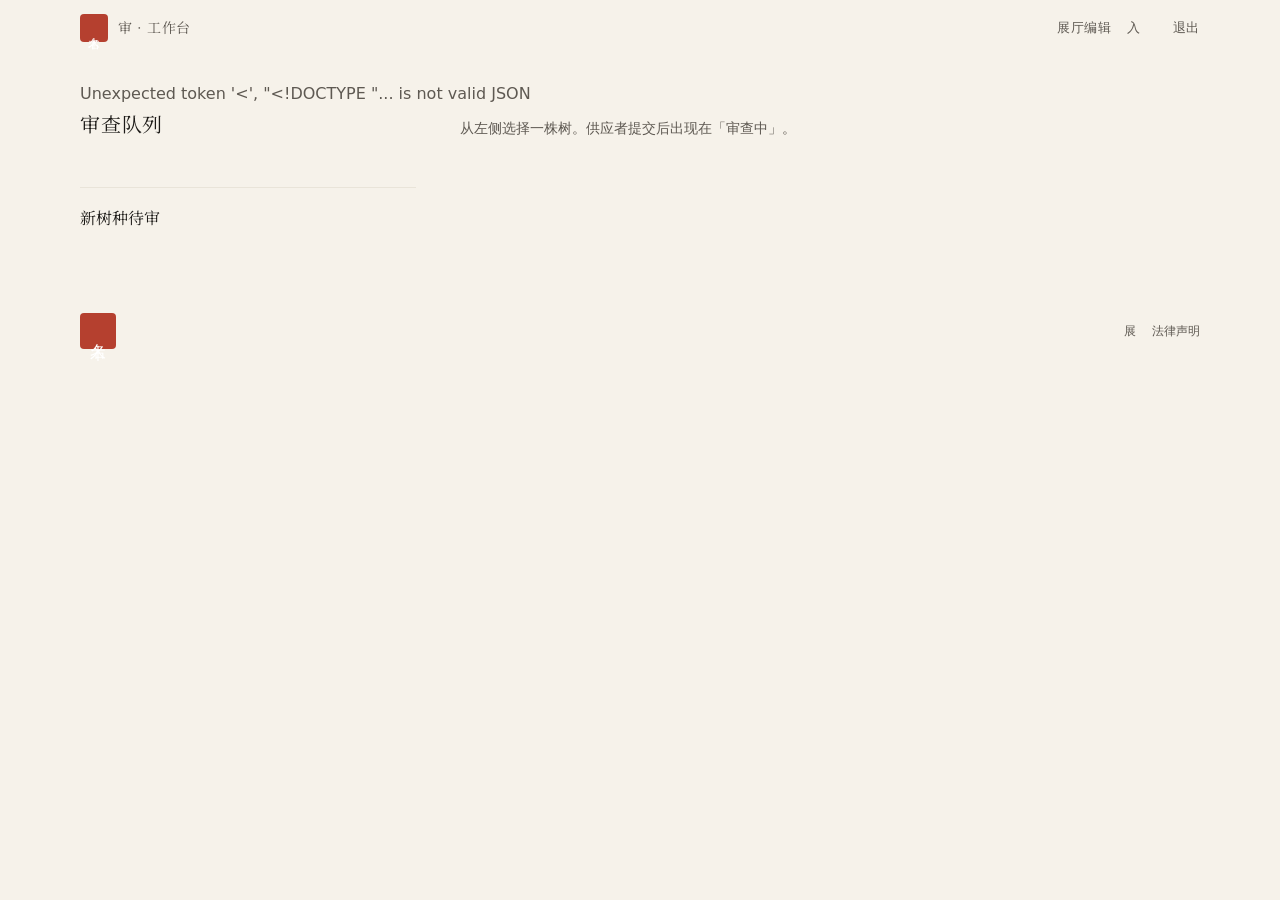
==== desk/index.html @ e6aeeca6 "Round 3: member entrance, 审 desk v0, real trees first, sample photo replace, 树种小识 intro + links, lac" ====
<!doctype html>
<html lang="zh-Hans">
<head>
<meta charset="utf-8">
<meta name="viewport" content="width=device-width, initial-scale=1">
<title>审 · 工作台 · 名木 Mei</title>
<meta name="robots" content="noindex">
<meta name="mei-base" content="../">
<link rel="icon" href="../assets/favicon.svg" type="image/svg+xml">
<link href="https://fonts.googleapis.com/css2?family=Noto+Serif+SC:wght@400;600&amp;family=Shippori+Mincho+B1:wght@500;700&amp;display=swap" rel="stylesheet">
<link rel="stylesheet" href="../assets/mei.css">
<style>
  .filters { display: flex; flex-wrap: wrap; gap: 6px; }
  .filters .chip { height: 30px; font-size: 12px; padding: 0 10px; }
  .sec { display: flex; flex-direction: column; gap: 10px; padding: 16px 0 6px; border-top: 1px solid var(--hairline-soft); }
  .sec h3 { font-family: var(--f-dzh); font-size: 16px; font-weight: 400; display: flex; justify-content: space-between; align-items: baseline; }
  .sec h3 span { font-size: 11px; color: var(--muted); font-family: var(--f-sans); }
  .kv { display: grid; grid-template-columns: repeat(auto-fill, minmax(140px, 1fr)); gap: 6px 14px; font-size: 13px; }
  .kv b { font-weight: 400; color: var(--muted); font-size: 11px; display: block; }
  .ro { font-family: var(--f-serif-ja); font-size: 14px; line-height: 1.8; background: var(--surface); border-radius: 10px; padding: 10px 12px; white-space: pre-wrap; }
  .btn.small { height: 36px; padding: 0 14px; font-size: 13px; letter-spacing: 0.06em; }
  .btn.danger { background: transparent; border: 1px solid var(--autumn); color: var(--autumn); }
  .btn[disabled] { opacity: 0.45; cursor: not-allowed; }
  .pending { border: 1px solid var(--hairline); border-radius: 12px; padding: 12px; display: flex; flex-direction: column; gap: 8px; background: #fff; }
  .pending .grid { display: grid; grid-template-columns: repeat(2, minmax(0, 1fr)); gap: 8px; }
  .pending .inp { height: 38px; font-size: 14px; }
  @media (min-width: 960px) { .two { display: grid; grid-template-columns: 340px minmax(0, 1fr); gap: 40px; align-items: start; } .two aside { position: sticky; top: 12px; max-height: calc(100vh - 24px); overflow: auto; padding-right: 4px; } }
</style>
</head>
<body>
<div class="wrap">
  <header class="hdr">
    <span style="display: flex; align-items: center; gap: 10px"><span class="seal">名木</span><span class="dzh" style="font-size: 14px; color: var(--muted)">审 · 工作台</span></span>
    <nav><a href="../?edit=1" title="在展厅中替换示例照片">展厅编辑</a><a href="../in/">入</a><span id="who" class="muted" style="font-size: 12px"></span><a href="#" id="logout" style="color: var(--muted)">退出</a></nav>
  </header>

  <main id="gate" style="padding-top: 24px"></main>

  <main id="app" class="two" hidden>
    <aside class="stack" style="gap: 12px">
      <div style="display: flex; justify-content: space-between; align-items: baseline">
        <h1 class="dzh" style="font-size: 20px; font-weight: 400">审查队列</h1>
        <span id="totals" class="muted num" style="font-size: 11px"></span>
      </div>
      <div id="filters" class="filters"></div>
      <div id="queue" class="list stack"></div>
      <div class="sec" style="margin-top: 10px">
        <h3>新树种待审 <span id="pend-count"></span></h3>
        <div id="pending" class="stack" style="gap: 10px"></div>
      </div>
    </aside>

    <section id="detail" class="stack" style="gap: 6px">
      <p class="muted" style="font-size: 14px; padding-top: 10px">从左侧选择一株树。供应者提交后出现在「审查中」。</p>
    </section>
  </main>

  <footer class="ftr" style="margin-top: 40px"><div class="row"><span class="seal m">名木</span><nav><a href="../">展</a><a href="../legal/">法律声明</a></nav></div></footer>
</div>
<script src="../assets/auth.js"></script>
<script src="../assets/desk.js"></script>
</body>
</html>
---- assets/mei.css ----
/* mei.css — 名木 Mei design system v2 (2026-10-03)
   Paper · ink · four seasons · gold hairline · red seal · curves.
   Rules: the paper is always paper; a season colour appears in five places only (chapter kanji,
   the hairline under a name, the 見頃 pill, the section wave, the poster corner); gold belongs to
   the signature tier; red belongs to the seal. The plaque is the one square thing. */

:root {
  --paper: #F6F2EA;
  --surface: #ECE7DC;
  --hairline: #D9D2C4;
  --hairline-soft: #E9E4D9;      /* lines INSIDE a section: plaque rows, list rows — quieter than the frame hairline */
  --ink: #1C1A17;
  --muted: #5E5952;
  --seal: #B5402F;
  --gold-line: #B08D57;
  --gold-text: #8A6A3A;
  --spring: #955460; --spring-tint: #F1E4E6;
  --summer: #4F6B4A; --summer-tint: #E8ECE2;
  --autumn: #9E4B2C; --autumn-tint: #F2E2D8;
  --winter: #3F5563; --winter-tint: #E4E9EC;
  --accent: var(--summer);
  --ph: #E6E0D3;

  --r-0: 0; --r-1: 6px; --r-2: 12px; --r-3: 20px; --r-pill: 999px;

  --f-sans: system-ui, "PingFang SC", "Hiragino Sans", "Microsoft YaHei", "Noto Sans CJK SC", sans-serif;
  --f-sans-ja: system-ui, "Hiragino Sans", "Yu Gothic", "Noto Sans CJK JP", sans-serif;
  --f-serif: "Noto Serif SC", "Noto Serif JP", serif;
  --f-serif-ja: "Noto Serif JP", serif;
  --f-dzh: "Ma Shan Zheng", "Noto Serif SC", serif;      /* the brush of the 名木 wordmark carries every Chinese title (owner, 2026-10-03) */
  --f-dja: "Shippori Mincho B1", "Noto Serif JP", serif;
  --f-brush: "Ma Shan Zheng", "Noto Serif SC", serif;
  --f-latin: "Cormorant Garamond", Georgia, serif;

  --gutter: 16px;
  --max: 1200px;
}

*, *::before, *::after { box-sizing: border-box; }
html { -webkit-text-size-adjust: 100%; }
body {
  margin: 0; background: var(--paper); color: var(--ink);
  font-family: var(--f-sans); font-size: 16px; line-height: 1.7;
  -webkit-font-smoothing: antialiased;
}
:lang(ja) { font-family: var(--f-serif-ja); }
:lang(ja).sans, :lang(ja) .sans { font-family: var(--f-sans-ja); }
a { color: var(--accent); text-decoration: none; }
a:hover { color: #3E563A; }
img, svg, video { display: block; max-width: 100%; }
h1, h2, h3, p, dl, dt, dd, figure { margin: 0; }
button, input, select, textarea { font: inherit; color: inherit; }
button { cursor: pointer; }
:focus-visible { outline: 2px solid var(--ink); outline-offset: 3px; border-radius: 4px; }
.sr { position: absolute; width: 1px; height: 1px; overflow: hidden; clip: rect(0 0 0 0); white-space: nowrap; }

/* type voices */
.serif { font-family: var(--f-serif); }
.dzh { font-family: var(--f-dzh); letter-spacing: 0.04em; }
.dja { font-family: var(--f-dja); letter-spacing: 0.04em; }
.brush { font-family: var(--f-brush); }
.latin { font-family: var(--f-latin); font-style: italic; }
.en { font-family: var(--f-latin); }
.num { font-variant-numeric: tabular-nums; }
.muted { color: var(--muted); }
.lbl { font-size: 11px; letter-spacing: 0.18em; color: var(--muted); }
.vert { writing-mode: vertical-rl; text-orientation: mixed; }

/* season colours */
.s-spring { --season: var(--spring); --season-tint: var(--spring-tint); }
.s-summer { --season: var(--summer); --season-tint: var(--summer-tint); }
.s-autumn { --season: var(--autumn); --season-tint: var(--autumn-tint); }
.s-winter { --season: var(--winter); --season-tint: var(--winter-tint); }
.season-ink { color: var(--season); }

/* layout */
.wrap { width: 100%; max-width: var(--max); margin: 0 auto; padding: 0 var(--gutter); }
@media (min-width: 900px) { :root { --gutter: 40px; } }
.stack { display: flex; flex-direction: column; }
.grid2 { display: grid; grid-template-columns: repeat(2, minmax(0, 1fr)); gap: 14px; }
.grid4 { display: grid; grid-template-columns: repeat(4, minmax(0, 1fr)); gap: 8px; }
@media (min-width: 900px) { .grid2 { grid-template-columns: repeat(3, minmax(0, 1fr)); gap: 24px; } .grid4 { gap: 12px; } }

/* header / footer */
.hdr { height: 56px; display: flex; align-items: center; justify-content: space-between; }
.hdr nav { display: flex; gap: 16px; font-size: 13px; letter-spacing: 0.04em; }
.hdr nav a { color: var(--muted); }
.hdr nav a[aria-current="page"] { color: var(--ink); }
.brand { display: inline-flex; align-items: center; gap: 8px; color: var(--ink); }
.brand .brush { font-size: 22px; line-height: 1; }
.ftr { padding: 26px 0 28px; display: flex; flex-direction: column; gap: 10px; font-size: 12px; color: var(--muted); }
.ftr .row { display: flex; justify-content: space-between; align-items: center; }
.ftr nav { display: flex; gap: 16px; }
.ftr nav a { color: var(--muted); }

/* seal — the red 落款, two characters stacked */
.seal {
  display: inline-flex; align-items: center; justify-content: center;
  background: var(--seal); color: #fff; border-radius: 4px; line-height: 1;
  font-family: var(--f-dja); writing-mode: vertical-rl; text-orientation: upright; letter-spacing: 0.04em;
  width: 28px; height: 28px; font-size: 12px; flex-shrink: 0;
}
.seal.m { width: 36px; height: 36px; font-size: 16px; }
.seal.l { width: 44px; height: 44px; font-size: 19px; }
.seal.xl { width: 64px; height: 64px; font-size: 28px; }

/* pills */
.pill { display: inline-flex; align-items: center; gap: 6px; padding: 5px 11px; border-radius: var(--r-pill); font-size: 12px; letter-spacing: 0.08em; line-height: 1.2; }
.pill.season { color: #fff; background: var(--season); font-family: var(--f-serif); }
.pill.paper { color: var(--ink); background: rgba(246, 242, 234, 0.88); }
.pill.ghost { border: 1px solid var(--hairline); background: #fff; color: var(--ink); }
.pill.tag { background: rgba(255, 255, 255, 0.82); color: var(--muted); border: 1px solid var(--hairline); font-size: 10px; padding: 3px 8px; letter-spacing: 0.1em; }

/* photo frames + placeholders */
.ph { position: relative; overflow: hidden; background: var(--ph); border-radius: var(--r-2); }
.ph > svg.silhouette { position: absolute; inset: 0; width: 100%; height: 100%; }
.ph > img { position: absolute; inset: 0; width: 100%; height: 100%; object-fit: cover; }
.ph .cap { position: absolute; left: 10px; bottom: 8px; font-size: 11px; color: var(--muted); }
.ph.hero { border-radius: 16px; aspect-ratio: 4 / 5; }
.ph.hero .cap { bottom: 48px; }   /* keep the placeholder caption clear of the catalogue pill */
.ph .tl { position: absolute; left: 14px; top: 14px; display: flex; gap: 8px; align-items: center; }
.ph .bl { position: absolute; left: 14px; bottom: 14px; }
.ph .br { position: absolute; right: 14px; bottom: 14px; }
@media (min-width: 900px) { .ph.hero.wide { aspect-ratio: 3 / 2; border-radius: 0 0 24px 24px; } }

/* cards, panels */
.card { border: 1px solid var(--hairline); border-radius: var(--r-2); background: #fff; }
.panel { background: var(--surface); border-radius: var(--r-3); padding: 20px 18px; }
.panel.white { background: #fff; border: 1px solid var(--hairline); }

/* the plaque — the one square thing */
.plaque { display: flex; flex-direction: column; }
.plaque .row { display: flex; justify-content: space-between; gap: 12px; padding: 10px 0; border-top: 1px solid var(--hairline-soft); }
.plaque .row:first-child { border-top: 1px solid var(--hairline); }
.plaque .row:last-child { border-bottom: 1px solid var(--hairline); }
.plaque dt { font-size: 13px; color: var(--muted); }
.plaque dd { font-size: 15px; text-align: right; }
.plaque + .foot { margin-top: 8px; font-size: 11px; color: var(--muted); line-height: 1.6; }

/* export status card with the season arc */
.export { position: relative; padding: 14px 16px 14px 24px; border: 1px solid var(--hairline); border-radius: var(--r-2); background: #fff; display: flex; flex-direction: column; gap: 6px; }
.export .arc { position: absolute; left: 7px; top: 14px; }
.export .zh { font-family: var(--f-dzh); font-size: 16px; line-height: 1.5; }
.export .sub { font-size: 12px; color: var(--muted); }
.export .fixed { margin-top: 4px; font-size: 12px; color: var(--muted); line-height: 1.6; }

/* buttons */
.btn { display: inline-flex; align-items: center; justify-content: center; height: 52px; padding: 0 22px; border-radius: var(--r-pill); border: 0; background: var(--accent); color: #fff; font-size: 16px; letter-spacing: 0.12em; }
.btn.block { width: 100%; }
.btn.ghost { background: transparent; border: 1px solid var(--ink); color: var(--ink); height: 44px; font-size: 13px; letter-spacing: 0.08em; }
.input { height: 44px; border: 1px solid var(--hairline); border-radius: var(--r-pill); background: #fff; padding: 0 16px; font-size: 14px; width: 100%; }

/* section ornaments (SVG injected by mei.js) — lace for breaks, 墨線 for the text, 枝 for the plaque foot */
.orn { display: block; }
.orn.lace { width: min(320px, 100%); height: 20px; margin: 0 auto; }
.orn.lace-edge { width: 100%; height: 18px; }
.orn.wave { width: 100%; height: 14px; }
.orn.brushline { width: 220px; height: 12px; }
.orn.branch { width: 170px; height: 18px; }

/* chapter head */
.chapter-head { position: relative; padding: 18px 18px 18px 20px; background: var(--season-tint); border-radius: var(--r-3); display: flex; align-items: center; gap: 16px; }
.chapter-head .kanji { position: relative; width: 84px; height: 84px; flex-shrink: 0; }
.chapter-head .kanji svg { position: absolute; inset: 0; }
.chapter-head .kanji .brush { position: absolute; left: 16px; top: 10px; font-size: 60px; line-height: 1; color: var(--season); }
.chapter-head .title { font-family: var(--f-dzh); font-size: 17px; letter-spacing: 0.04em; }
.chapter-head .sub { font-size: 11px; color: var(--muted); letter-spacing: 0.1em; font-family: var(--f-latin); }

/* season nav */
.season-nav { display: flex; gap: 8px; }
.season-nav a { flex-grow: 1; justify-content: center; font-family: var(--f-brush); font-size: 18px; padding: 8px 0; border: 1px solid var(--hairline); background: #fff; color: var(--season); border-radius: var(--r-pill); display: inline-flex; align-items: center; gap: 6px; }
.season-nav a small { font-family: var(--f-serif); font-size: 10px; color: var(--muted); }
.season-nav a.on { background: var(--season); border-color: var(--season); color: #fff; }
.season-nav a.on small { color: #fff; }

/* tree cards */
.tcard { display: flex; flex-direction: column; gap: 6px; color: var(--ink); }
.tcard .name { font-family: var(--f-dzh); font-size: 16px; }
.tcard .name .ja { font-size: 12px; color: var(--muted); }
.tcard .latin { font-size: 13px; color: var(--muted); }
.tcard .meta { font-size: 12px; color: var(--muted); }
.tcard .warn { font-size: 11px; color: var(--autumn); }
.sig { display: flex; flex-direction: column; gap: 10px; color: var(--ink); }
.sig .tier { font-size: 11px; letter-spacing: 0.18em; color: var(--gold-text); }
.sig h2 { font-family: var(--f-dzh); font-size: 34px; font-weight: 400; letter-spacing: 0.04em; }
.rowl { display: grid; grid-template-columns: 56px minmax(0, 1fr) auto; gap: 12px; align-items: center; padding: 10px 0; border-top: 1px solid var(--hairline-soft); color: var(--ink); }
.rowl:first-child { border-top: 0; }
.rowl:last-child { border-bottom: 1px solid var(--hairline-soft); }
.rowl .ph { height: 56px; border-radius: 8px; }
.rowl.small { grid-template-columns: 44px minmax(0, 1fr) auto; padding: 8px 0; }
.rowl.small .ph { height: 44px; }

/* tree page */
.tree-name h1 { font-family: var(--f-dzh); font-size: 46px; font-weight: 400; line-height: 1.1; letter-spacing: 0.04em; }
.tree-name .species { font-family: var(--f-dzh); font-size: 20px; line-height: 1.5; }
.tree-name .latin { font-size: 19px; color: var(--muted); }
.tree-name .en { font-size: 13px; color: var(--muted); }
.tree-name .vert { font-family: var(--f-dja); font-size: 17px; letter-spacing: 0.22em; color: var(--muted); border-left: 1px solid var(--hairline); padding-left: 10px; justify-self: end; margin-top: 22px; }
.text h2 { font-family: var(--f-dzh); font-size: 24px; font-weight: 400; line-height: 1.45; letter-spacing: 0.02em; }
.text p { font-family: var(--f-serif); font-size: 16px; line-height: 1.9; }
.knowledge { display: flex; flex-direction: column; gap: 12px; }
.knowledge .intro { font-family: var(--f-serif); font-size: 15px; line-height: 1.9; }
.knowledge dl { display: flex; flex-direction: column; gap: 10px; }
.knowledge .k { display: grid; grid-template-columns: 56px minmax(0, 1fr); gap: 10px; }
.knowledge dt { font-size: 12px; color: var(--muted); padding-top: 3px; }
.knowledge dd { font-size: 14px; line-height: 1.7; }
.knowledge .links { display: flex; flex-wrap: wrap; align-items: center; gap: 8px; padding-top: 4px; }
.knowledge .links a { display: inline-flex; align-items: center; padding: 5px 12px; border: 1px solid var(--hairline); border-radius: var(--r-pill); background: #fff; font-size: 12px; color: var(--ink); }
.knowledge .links a:hover { border-color: var(--ink); }
@media (min-width: 900px) {
  .tree-grid { display: grid; grid-template-columns: repeat(12, minmax(0, 1fr)); gap: 32px; }
  .tree-grid .left { grid-column: span 7; }
  .tree-grid .right { grid-column: span 5; position: sticky; top: 24px; align-self: start; }
  .tree-name h1 { font-size: 56px; }
  .knowledge dl { display: grid; grid-template-columns: repeat(2, minmax(0, 1fr)); gap: 14px 28px; }
}

/* motion */
.reveal { opacity: 0; transform: translateY(12px); transition: opacity 600ms ease-out, transform 600ms ease-out; }
.reveal.in { opacity: 1; transform: none; }
@media (prefers-reduced-motion: reduce) { .reveal { opacity: 1; transform: none; transition: none; } }

/* sample banner (preview only) · edit mode */
.sample-banner { font-size: 11px; color: var(--muted); text-align: center; padding: 6px 16px; border-bottom: 1px solid var(--hairline-soft); }
.sample-banner:empty { display: none; }
.sample-banner.edit-bar { background: var(--ink); color: #fff; border-bottom: 0; }
.sample-banner.edit-bar a { color: #fff; text-decoration: underline; }
.edit-slot { display: none; }
.edit-btn { position: absolute; right: 10px; top: 10px; z-index: 2; display: inline-flex; align-items: center; height: 28px; padding: 0 10px; border-radius: var(--r-pill); background: rgba(28, 26, 23, 0.82); color: #fff; font-size: 11px; letter-spacing: 0.06em; cursor: pointer; }
.edit-btn.busy { opacity: 0.7; }
.edit-btn input { position: absolute; inset: 0; opacity: 0; cursor: pointer; }
.rowl .edit-btn { right: 2px; top: 2px; height: 20px; padding: 0 6px; font-size: 9px; }

/* member pages (入 · 审): form controls shared by the Japanese and Chinese desks */
.lb { font-size: 12px; color: var(--muted); }
.inp { height: 44px; border: 1px solid var(--hairline); border-radius: 8px; background: #fff; padding: 0 12px; font-size: 16px; width: 100%; }   /* not `.in` — that is the reveal state */
textarea.inp { height: auto; padding: 10px 12px; line-height: 1.7; resize: vertical; }
.chip { height: 36px; padding: 0 12px; border: 1px solid var(--hairline); border-radius: var(--r-pill); background: #fff; font-size: 13px; }
.chip.on { border-color: var(--ink); background: var(--ink); color: #fff; }
.chip.season.on { border-color: var(--season); background: var(--season); }
.status { font-size: 11px; padding: 2px 8px; border: 1px solid var(--hairline); border-radius: var(--r-pill); color: var(--muted); white-space: nowrap; }
.status.review { border-color: var(--winter); color: var(--winter); }
.status.published { border-color: var(--summer); color: var(--summer); }
.status.reserved { border-color: var(--gold-line); color: var(--gold-text); }
.status.sold { border-color: var(--autumn); color: var(--autumn); }
.msg { font-size: 12px; color: var(--muted); min-height: 16px; }
.msg.err { color: var(--autumn); }
.list a, .list button.row { display: grid; grid-template-columns: minmax(0, 1fr) auto; gap: 8px; padding: 10px 0; border-top: 1px solid var(--hairline-soft); color: var(--ink); font-size: 14px; text-align: left; background: none; border-left: 0; border-right: 0; border-bottom: 0; width: 100%; }
.list a.on, .list button.row.on { background: var(--surface); margin: 0 -8px; padding-left: 8px; padding-right: 8px; border-radius: 8px; }
.gate-list { display: flex; flex-direction: column; gap: 6px; font-size: 13px; }
.gate-list .ok::before { content: '✓ '; color: var(--summer); }
.gate-list .no::before { content: '✗ '; color: var(--autumn); }
.gate-list .opt { color: var(--muted); }
.thumbs { display: grid; grid-template-columns: repeat(5, minmax(0, 1fr)); gap: 8px; }
.thumbs figure { position: relative; aspect-ratio: 1; border-radius: 8px; overflow: hidden; background: var(--ph); }
.thumbs img, .thumbs video { position: absolute; inset: 0; width: 100%; height: 100%; object-fit: cover; }
.thumbs figcaption { position: absolute; left: 4px; bottom: 4px; font-size: 10px; background: rgba(246, 242, 234, 0.85); padding: 1px 4px; border-radius: 4px; }
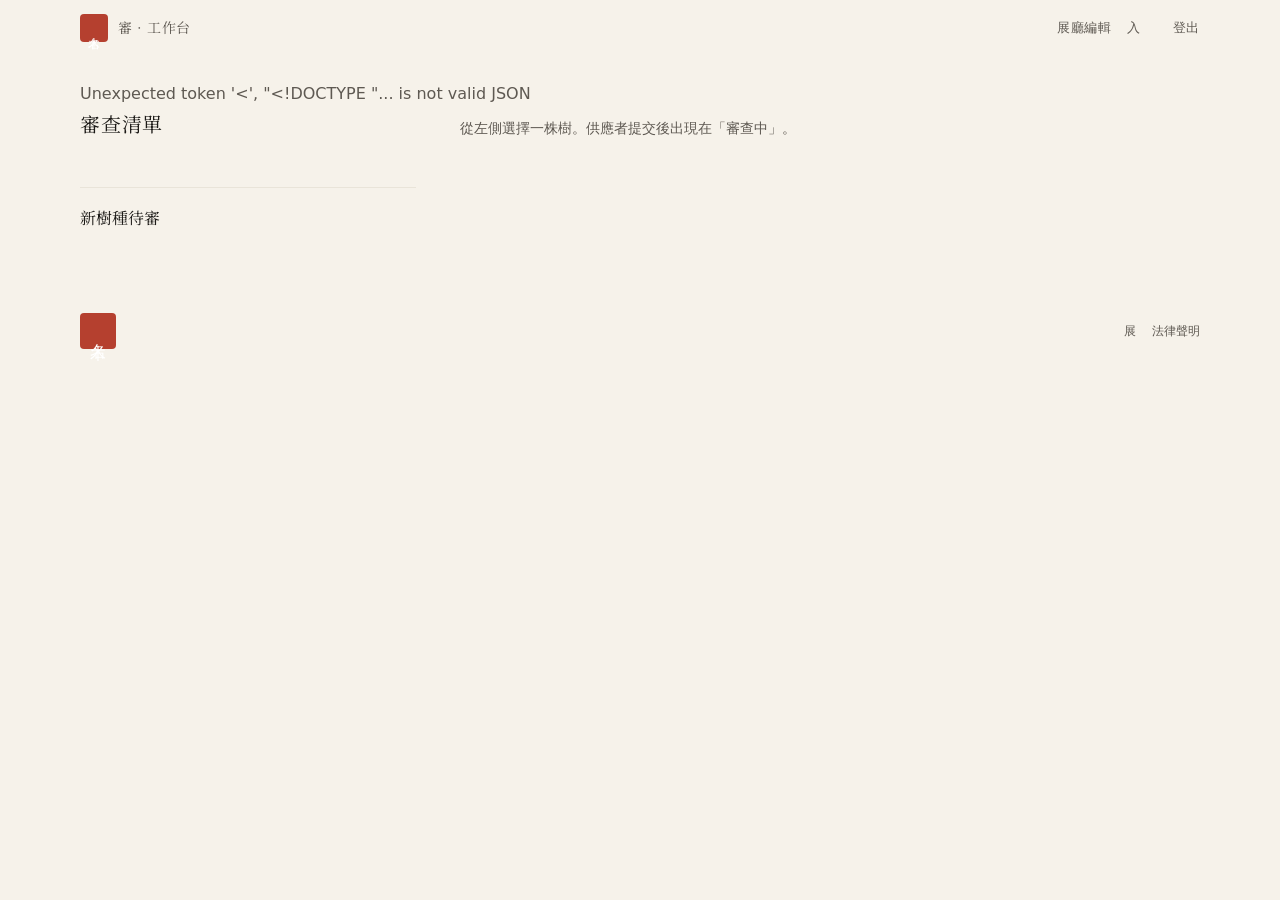
==== commit 21d74880: "Ruling 17: 全部使用繁體字 — every Chinese surface in Traditional characters, typefaces unchanged scripts/to" ====
--- a/desk/index.html
+++ b/desk/index.html
@@ -1,9 +1,9 @@
 <!doctype html>
-<html lang="zh-Hans">
+<html lang="zh-Hant">
 <head>
 <meta charset="utf-8">
 <meta name="viewport" content="width=device-width, initial-scale=1">
-<title>审 · 工作台 · 名木 Mei</title>
+<title>審 · 工作台 · 名木 Mei</title>
 <meta name="robots" content="noindex">
 <meta name="mei-base" content="../">
 <link rel="icon" href="../assets/favicon.svg" type="image/svg+xml">
@@ -30,8 +30,8 @@
 <body>
 <div class="wrap">
   <header class="hdr">
-    <span style="display: flex; align-items: center; gap: 10px"><span class="seal">名木</span><span class="dzh" style="font-size: 14px; color: var(--muted)">审 · 工作台</span></span>
-    <nav><a href="../?edit=1" title="在展厅中替换示例照片">展厅编辑</a><a href="../in/">入</a><span id="who" class="muted" style="font-size: 12px"></span><a href="#" id="logout" style="color: var(--muted)">退出</a></nav>
+    <span style="display: flex; align-items: center; gap: 10px"><span class="seal">名木</span><span class="dzh" style="font-size: 14px; color: var(--muted)">審 · 工作台</span></span>
+    <nav><a href="../?edit=1" title="在展廳中替換範例照片">展廳編輯</a><a href="../in/">入</a><span id="who" class="muted" style="font-size: 12px"></span><a href="#" id="logout" style="color: var(--muted)">登出</a></nav>
   </header>
 
   <main id="gate" style="padding-top: 24px"></main>
@@ -39,23 +39,23 @@
   <main id="app" class="two" hidden>
     <aside class="stack" style="gap: 12px">
       <div style="display: flex; justify-content: space-between; align-items: baseline">
-        <h1 class="dzh" style="font-size: 20px; font-weight: 400">审查队列</h1>
+        <h1 class="dzh" style="font-size: 20px; font-weight: 400">審查清單</h1>
         <span id="totals" class="muted num" style="font-size: 11px"></span>
       </div>
       <div id="filters" class="filters"></div>
       <div id="queue" class="list stack"></div>
       <div class="sec" style="margin-top: 10px">
-        <h3>新树种待审 <span id="pend-count"></span></h3>
+        <h3>新樹種待審 <span id="pend-count"></span></h3>
         <div id="pending" class="stack" style="gap: 10px"></div>
       </div>
     </aside>
 
     <section id="detail" class="stack" style="gap: 6px">
-      <p class="muted" style="font-size: 14px; padding-top: 10px">从左侧选择一株树。供应者提交后出现在「审查中」。</p>
+      <p class="muted" style="font-size: 14px; padding-top: 10px">從左側選擇一株樹。供應者提交後出現在「審查中」。</p>
     </section>
   </main>
 
-  <footer class="ftr" style="margin-top: 40px"><div class="row"><span class="seal m">名木</span><nav><a href="../">展</a><a href="../legal/">法律声明</a></nav></div></footer>
+  <footer class="ftr" style="margin-top: 40px"><div class="row"><span class="seal m">名木</span><nav><a href="../">展</a><a href="../legal/">法律聲明</a></nav></div></footer>
 </div>
 <script src="../assets/auth.js"></script>
 <script src="../assets/desk.js"></script>
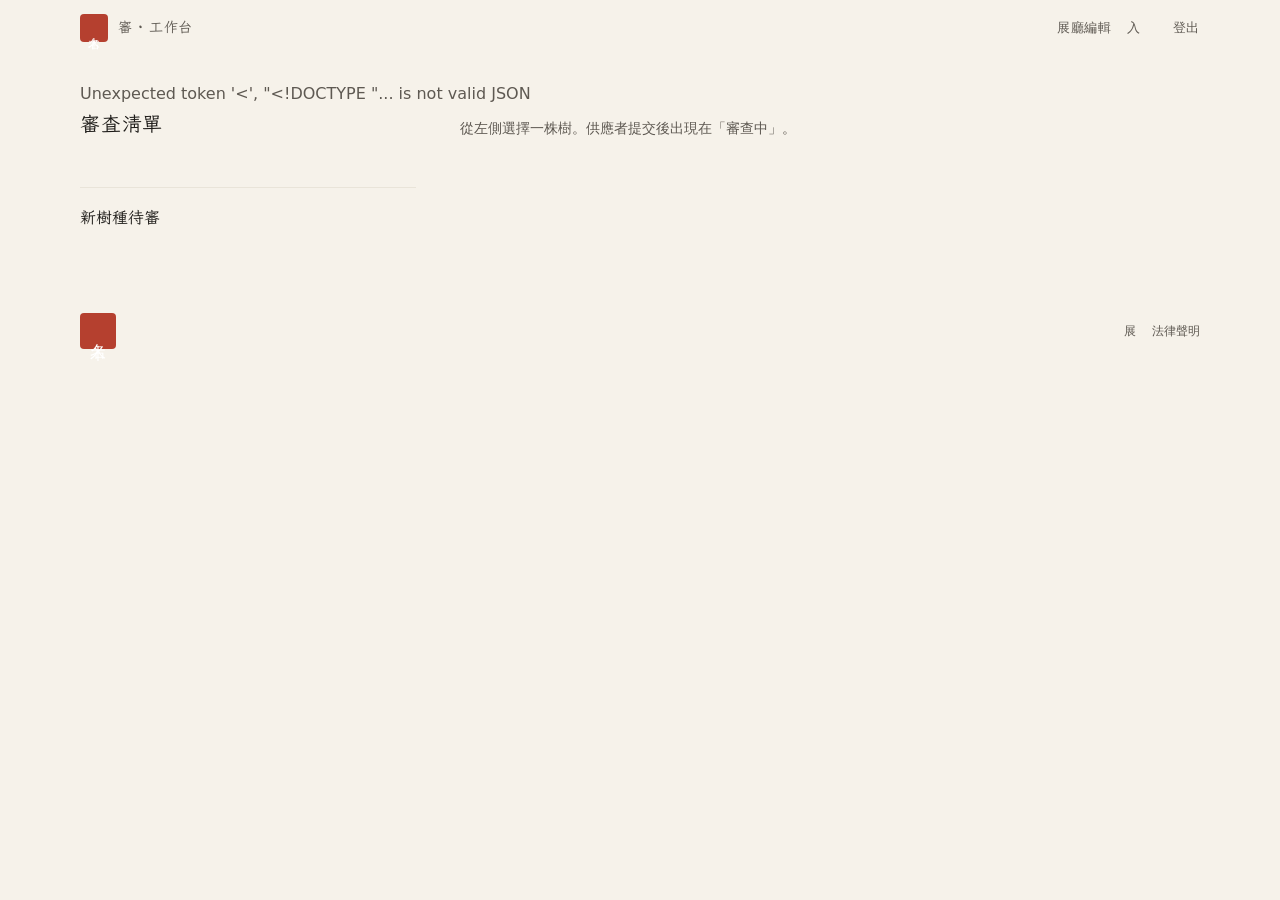
==== commit 96f6f4e0: "繁體 on every surface, and faces that can draw it — the owner's 2026-10-07 call: 消除字體不一致 The brush (Ma" ====
--- a/desk/index.html
+++ b/desk/index.html
@@ -7,7 +7,7 @@
 <meta name="robots" content="noindex">
 <meta name="mei-base" content="../">
 <link rel="icon" href="../assets/favicon.svg" type="image/svg+xml">
-<link href="https://fonts.googleapis.com/css2?family=Noto+Serif+SC:wght@400;600&amp;family=Shippori+Mincho+B1:wght@500;700&amp;display=swap" rel="stylesheet">
+<link href="https://fonts.googleapis.com/css2?family=Noto+Serif+TC:wght@400;600&amp;family=Shippori+Mincho+B1:wght@500;700&amp;family=LXGW+WenKai+TC&amp;display=swap" rel="stylesheet">
 <link rel="stylesheet" href="../assets/mei.css">
 <style>
   .filters { display: flex; flex-wrap: wrap; gap: 6px; }
--- a/assets/mei.css
+++ b/assets/mei.css
@@ -23,13 +23,16 @@
 
   --r-0: 0; --r-1: 6px; --r-2: 12px; --r-3: 20px; --r-pill: 999px;
 
-  --f-sans: system-ui, "PingFang SC", "Hiragino Sans", "Microsoft YaHei", "Noto Sans CJK SC", sans-serif;
+  /* Chinese is 繁體 everywhere (ruling 17). Every Chinese face below must carry the Traditional glyph set, or a
+     title renders half brush, half serif — the owner's 2026-10-07 call: 消除字體不一致. The brush (Ma Shan Zheng,
+     Simplified-only) keeps just two jobs whose glyphs it has: the 名木 wordmark and the season kanji 春夏秋冬. */
+  --f-sans: system-ui, "PingFang TC", "Hiragino Sans", "Microsoft JhengHei", "Noto Sans CJK TC", sans-serif;
   --f-sans-ja: system-ui, "Hiragino Sans", "Yu Gothic", "Noto Sans CJK JP", sans-serif;
-  --f-serif: "Noto Serif SC", "Noto Serif JP", serif;
+  --f-serif: "Noto Serif TC", "Noto Serif JP", serif;
   --f-serif-ja: "Noto Serif JP", serif;
-  --f-dzh: "Ma Shan Zheng", "Noto Serif SC", serif;      /* the brush of the 名木 wordmark carries every Chinese title (owner, 2026-10-03) */
+  --f-dzh: "LXGW WenKai TC", "Noto Serif TC", serif;      /* 楷 with the full 繁體 set carries every Chinese title (owner, 2026-10-07) */
   --f-dja: "Shippori Mincho B1", "Noto Serif JP", serif;
-  --f-brush: "Ma Shan Zheng", "Noto Serif SC", serif;
+  --f-brush: "Ma Shan Zheng", "LXGW WenKai TC", "Noto Serif TC", serif;
   --f-latin: "Cormorant Garamond", Georgia, serif;
 
   --gutter: 16px;
@@ -198,6 +201,7 @@
 .tree-name .vert { font-family: var(--f-dja); font-size: 17px; letter-spacing: 0.22em; color: var(--muted); border-left: 1px solid var(--hairline); padding-left: 10px; justify-self: end; margin-top: 22px; }
 .text h2 { font-family: var(--f-dzh); font-size: 24px; font-weight: 400; line-height: 1.45; letter-spacing: 0.02em; }
 .text p { font-family: var(--f-serif); font-size: 16px; line-height: 1.9; }
+.text p:lang(ja), .knowledge .intro:lang(ja) { font-family: var(--f-serif-ja); }   /* the 原文 paragraph: JP serif, not TC-with-fallbacks */
 .knowledge { display: flex; flex-direction: column; gap: 12px; }
 .knowledge .intro { font-family: var(--f-serif); font-size: 15px; line-height: 1.9; }
 .knowledge dl { display: flex; flex-direction: column; gap: 10px; }
